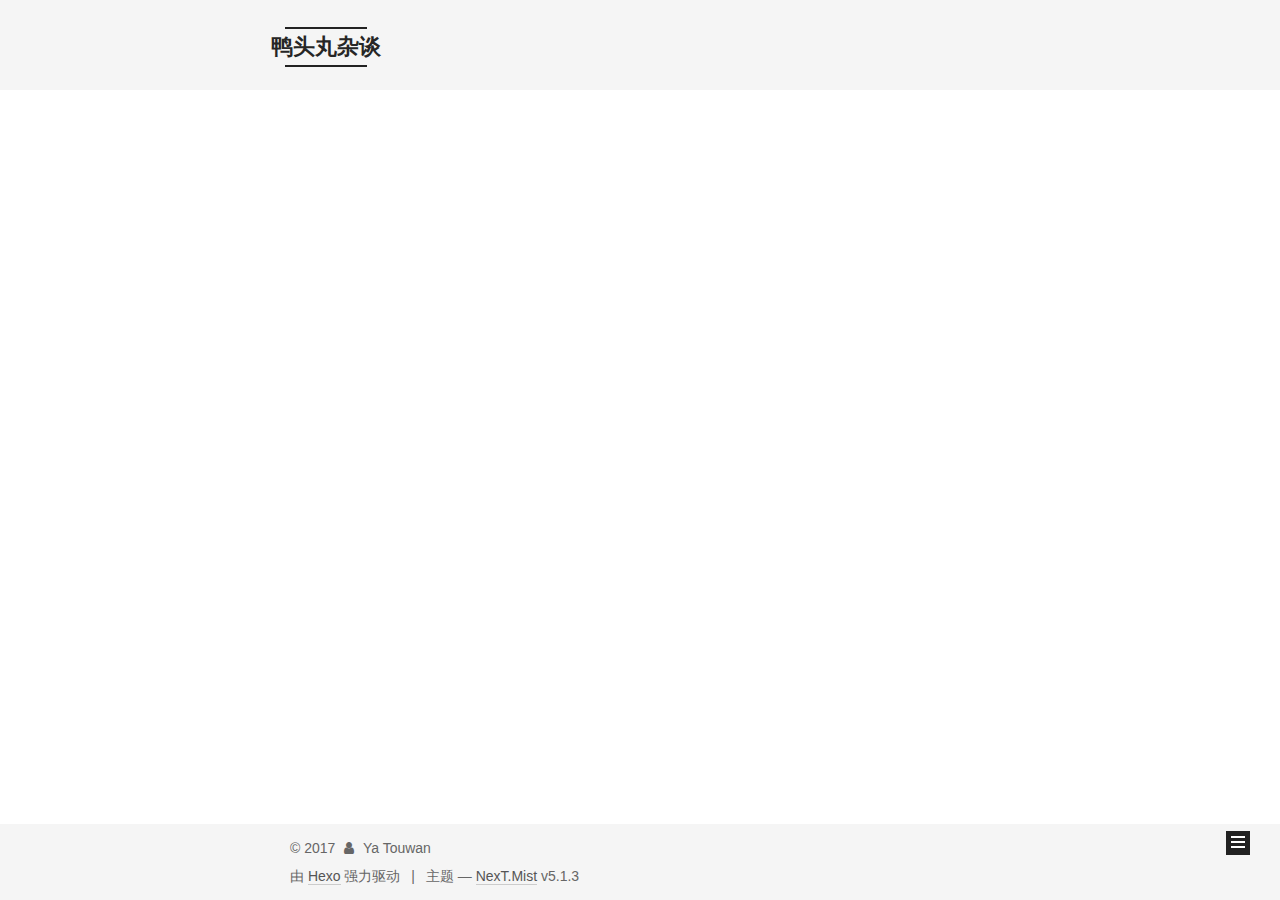
==== index.html @ b7e2b51c "test" ====
<!DOCTYPE html>



  


<html class="theme-next mist use-motion" lang="zh-Hans">
<head>
  <meta charset="UTF-8"/>
<meta http-equiv="X-UA-Compatible" content="IE=edge" />
<meta name="viewport" content="width=device-width, initial-scale=1, maximum-scale=1"/>
<meta name="theme-color" content="#222">









<meta http-equiv="Cache-Control" content="no-transform" />
<meta http-equiv="Cache-Control" content="no-siteapp" />
















  
  
  <link href="/lib/fancybox/source/jquery.fancybox.css?v=2.1.5" rel="stylesheet" type="text/css" />







<link href="/lib/font-awesome/css/font-awesome.min.css?v=4.6.2" rel="stylesheet" type="text/css" />

<link href="/css/main.css?v=5.1.3" rel="stylesheet" type="text/css" />


  <link rel="apple-touch-icon" sizes="180x180" href="/images/apple-touch-icon-next.png?v=5.1.3">


  <link rel="icon" type="image/png" sizes="32x32" href="/images/favicon-32x32-next.png?v=5.1.3">


  <link rel="icon" type="image/png" sizes="16x16" href="/images/favicon-16x16-next.png?v=5.1.3">


  <link rel="mask-icon" href="/images/logo.svg?v=5.1.3" color="#222">





  <meta name="keywords" content="Hexo, NexT" />










<meta name="description" content="鸭头丸杂谈官网">
<meta property="og:type" content="website">
<meta property="og:title" content="鸭头丸杂谈">
<meta property="og:url" content="http://yoursite.com/index.html">
<meta property="og:site_name" content="鸭头丸杂谈">
<meta property="og:description" content="鸭头丸杂谈官网">
<meta property="og:locale" content="zh-Hans">
<meta name="twitter:card" content="summary">
<meta name="twitter:title" content="鸭头丸杂谈">
<meta name="twitter:description" content="鸭头丸杂谈官网">



<script type="text/javascript" id="hexo.configurations">
  var NexT = window.NexT || {};
  var CONFIG = {
    root: '/',
    scheme: 'Mist',
    version: '5.1.3',
    sidebar: {"position":"left","display":"post","offset":12,"b2t":false,"scrollpercent":false,"onmobile":false},
    fancybox: true,
    tabs: true,
    motion: {"enable":true,"async":false,"transition":{"post_block":"fadeIn","post_header":"slideDownIn","post_body":"slideDownIn","coll_header":"slideLeftIn","sidebar":"slideUpIn"}},
    duoshuo: {
      userId: '0',
      author: '鸭头丸'
    },
    algolia: {
      applicationID: '',
      apiKey: '',
      indexName: '',
      hits: {"per_page":10},
      labels: {"input_placeholder":"Search for Posts","hits_empty":"We didn't find any results for the search: ${query}","hits_stats":"${hits} results found in ${time} ms"}
    }
  };
</script>



  <link rel="canonical" href="http://yoursite.com/"/>





  <title>鸭头丸杂谈</title>
  








</head>

<body itemscope itemtype="http://schema.org/WebPage" lang="zh-Hans">

  
  
    
  

  <div class="container sidebar-position-left 
  page-home">
    <div class="headband"></div>

    <header id="header" class="header" itemscope itemtype="http://schema.org/WPHeader">
      <div class="header-inner"><div class="site-brand-wrapper">
  <div class="site-meta ">
    

    <div class="custom-logo-site-title">
      <a href="/"  class="brand" rel="start">
        <span class="logo-line-before"><i></i></span>
        <span class="site-title">鸭头丸杂谈</span>
        <span class="logo-line-after"><i></i></span>
      </a>
    </div>
      
        <p class="site-subtitle"></p>
      
  </div>

  <div class="site-nav-toggle">
    <button>
      <span class="btn-bar"></span>
      <span class="btn-bar"></span>
      <span class="btn-bar"></span>
    </button>
  </div>
</div>

<nav class="site-nav">
  

  
    <ul id="menu" class="menu">
      
        
        <li class="menu-item menu-item-home">
          <a href="/" rel="section">
            
              <i class="menu-item-icon fa fa-fw fa-home"></i> <br />
            
            首页
          </a>
        </li>
      
        
        <li class="menu-item menu-item-archives">
          <a href="/archives/" rel="section">
            
              <i class="menu-item-icon fa fa-fw fa-archive"></i> <br />
            
            归档
          </a>
        </li>
      

      
    </ul>
  

  
</nav>



 </div>
    </header>

    <main id="main" class="main">
      <div class="main-inner">
        <div class="content-wrap">
          <div id="content" class="content">
            
  <section id="posts" class="posts-expand">
    
      

  

  
  
  

  <article class="post post-type-normal" itemscope itemtype="http://schema.org/Article">
  
  
  
  <div class="post-block">
    <link itemprop="mainEntityOfPage" href="http://yoursite.com/2017/10/22/关于鸭头丸杂谈/">

    <span hidden itemprop="author" itemscope itemtype="http://schema.org/Person">
      <meta itemprop="name" content="Ya Touwan">
      <meta itemprop="description" content="">
      <meta itemprop="image" content="/images/avatar.gif">
    </span>

    <span hidden itemprop="publisher" itemscope itemtype="http://schema.org/Organization">
      <meta itemprop="name" content="鸭头丸杂谈">
    </span>

    
      <header class="post-header">

        
        
          <h1 class="post-title" itemprop="name headline">
                
                <a class="post-title-link" href="/2017/10/22/关于鸭头丸杂谈/" itemprop="url">关于鸭头丸杂谈</a></h1>
        

        <div class="post-meta">
          <span class="post-time">
            
              <span class="post-meta-item-icon">
                <i class="fa fa-calendar-o"></i>
              </span>
              
                <span class="post-meta-item-text">发表于</span>
              
              <time title="创建于" itemprop="dateCreated datePublished" datetime="2017-10-22T20:58:40+08:00">
                2017-10-22
              </time>
            

            

            
          </span>

          

          
            
          

          
          

          

          

          

        </div>
      </header>
    

    
    
    
    <div class="post-body" itemprop="articleBody">

      
      

      
        
          
            <p>鸭头丸杂谈是一个由老夏和Leo发起的播客，所讨论的话题不限制范围，不谋求任何利益。</p>
<h3 id="收听方式"><a href="#收听方式" class="headerlink" title="收听方式"></a>收听方式</h3><p>目前只在荔枝FM上发布：<br><a href="https://www.lizhi.fm/95427938/" target="_blank" rel="external">https://www.lizhi.fm/95427938/</a><br>后续会在其他播客平客上发布，我们会及时更新相应的地址。</p>
<h3 id="联系我们"><a href="#联系我们" class="headerlink" title="联系我们"></a>联系我们</h3><p>您可以直接在您收听的播客平台上给我们留言。</p>

          
        
      
    </div>
    
    
    

    

    

    

    <footer class="post-footer">
      

      

      

      
      
        <div class="post-eof"></div>
      
    </footer>
  </div>
  
  
  
  </article>


    
  </section>

  


          </div>
          


          

        </div>
        
          
  
  <div class="sidebar-toggle">
    <div class="sidebar-toggle-line-wrap">
      <span class="sidebar-toggle-line sidebar-toggle-line-first"></span>
      <span class="sidebar-toggle-line sidebar-toggle-line-middle"></span>
      <span class="sidebar-toggle-line sidebar-toggle-line-last"></span>
    </div>
  </div>

  <aside id="sidebar" class="sidebar">
    
    <div class="sidebar-inner">

      

      

      <section class="site-overview-wrap sidebar-panel sidebar-panel-active">
        <div class="site-overview">
          <div class="site-author motion-element" itemprop="author" itemscope itemtype="http://schema.org/Person">
            
              <p class="site-author-name" itemprop="name">Ya Touwan</p>
              <p class="site-description motion-element" itemprop="description">鸭头丸杂谈官网</p>
          </div>

          <nav class="site-state motion-element">

            
              <div class="site-state-item site-state-posts">
              
                <a href="/archives/">
              
                  <span class="site-state-item-count">1</span>
                  <span class="site-state-item-name">日志</span>
                </a>
              </div>
            

            

            

          </nav>

          

          <div class="links-of-author motion-element">
            
          </div>

          
          

          
          

          

        </div>
      </section>

      

      

    </div>
  </aside>


        
      </div>
    </main>

    <footer id="footer" class="footer">
      <div class="footer-inner">
        <div class="copyright">&copy; <span itemprop="copyrightYear">2017</span>
  <span class="with-love">
    <i class="fa fa-user"></i>
  </span>
  <span class="author" itemprop="copyrightHolder">Ya Touwan</span>

  
</div>


  <div class="powered-by">由 <a class="theme-link" target="_blank" href="https://hexo.io">Hexo</a> 强力驱动</div>



  <span class="post-meta-divider">|</span>



  <div class="theme-info">主题 &mdash; <a class="theme-link" target="_blank" href="https://github.com/iissnan/hexo-theme-next">NexT.Mist</a> v5.1.3</div>




        







        
      </div>
    </footer>

    
      <div class="back-to-top">
        <i class="fa fa-arrow-up"></i>
        
      </div>
    

    

  </div>

  

<script type="text/javascript">
  if (Object.prototype.toString.call(window.Promise) !== '[object Function]') {
    window.Promise = null;
  }
</script>









  












  
  
    <script type="text/javascript" src="/lib/jquery/index.js?v=2.1.3"></script>
  

  
  
    <script type="text/javascript" src="/lib/fastclick/lib/fastclick.min.js?v=1.0.6"></script>
  

  
  
    <script type="text/javascript" src="/lib/jquery_lazyload/jquery.lazyload.js?v=1.9.7"></script>
  

  
  
    <script type="text/javascript" src="/lib/velocity/velocity.min.js?v=1.2.1"></script>
  

  
  
    <script type="text/javascript" src="/lib/velocity/velocity.ui.min.js?v=1.2.1"></script>
  

  
  
    <script type="text/javascript" src="/lib/fancybox/source/jquery.fancybox.pack.js?v=2.1.5"></script>
  


  


  <script type="text/javascript" src="/js/src/utils.js?v=5.1.3"></script>

  <script type="text/javascript" src="/js/src/motion.js?v=5.1.3"></script>



  
  

  

  


  <script type="text/javascript" src="/js/src/bootstrap.js?v=5.1.3"></script>



  


  




	





  





  












  





  

  

  
  

  

  

  

</body>
</html>
---- css/main.css ----
/* normalize.css v3.0.2 | MIT License | git.io/normalize */
html {
  font-family: sans-serif; /* 1 */
  -ms-text-size-adjust: 100%; /* 2 */
  -webkit-text-size-adjust: 100%; /* 2 */
}
body {
  margin: 0;
}
article,
aside,
details,
figcaption,
figure,
footer,
header,
hgroup,
main,
menu,
nav,
section,
summary {
  display: block;
}
audio,
canvas,
progress,
video {
  display: inline-block; /* 1 */
  vertical-align: baseline; /* 2 */
}
audio:not([controls]) {
  display: none;
  height: 0;
}
[hidden],
template {
  display: none;
}
a {
  background-color: transparent;
}
a:active,
a:hover {
  outline: 0;
}
abbr[title] {
  border-bottom: 1px dotted;
}
b,
strong {
  font-weight: bold;
}
dfn {
  font-style: italic;
}
h1 {
  font-size: 2em;
  margin: 0.67em 0;
}
mark {
  background: #ff0;
  color: #000;
}
small {
  font-size: 80%;
}
sub,
sup {
  font-size: 75%;
  line-height: 0;
  position: relative;
  vertical-align: baseline;
}
sup {
  top: -0.5em;
}
sub {
  bottom: -0.25em;
}
img {
  border: 0;
}
svg:not(:root) {
  overflow: hidden;
}
figure {
  margin: 1em 40px;
}
hr {
  -moz-box-sizing: content-box;
  box-sizing: content-box;
  height: 0;
}
pre {
  overflow: auto;
}
code,
kbd,
pre,
samp {
  font-family: monospace, monospace;
  font-size: 1em;
}
button,
input,
optgroup,
select,
textarea {
  color: inherit; /* 1 */
  font: inherit; /* 2 */
  margin: 0; /* 3 */
}
button {
  overflow: visible;
}
button,
select {
  text-transform: none;
}
button,
html input[type="button"],
input[type="reset"],
input[type="submit"] {
  -webkit-appearance: button; /* 2 */
  cursor: pointer; /* 3 */
}
button[disabled],
html input[disabled] {
  cursor: default;
}
button::-moz-focus-inner,
input::-moz-focus-inner {
  border: 0;
  padding: 0;
}
input {
  line-height: normal;
}
input[type="checkbox"],
input[type="radio"] {
  box-sizing: border-box; /* 1 */
  padding: 0; /* 2 */
}
input[type="number"]::-webkit-inner-spin-button,
input[type="number"]::-webkit-outer-spin-button {
  height: auto;
}
input[type="search"] {
  -webkit-appearance: textfield; /* 1 */
  -moz-box-sizing: content-box;
  -webkit-box-sizing: content-box; /* 2 */
  box-sizing: content-box;
}
input[type="search"]::-webkit-search-cancel-button,
input[type="search"]::-webkit-search-decoration {
  -webkit-appearance: none;
}
fieldset {
  border: 1px solid #c0c0c0;
  margin: 0 2px;
  padding: 0.35em 0.625em 0.75em;
}
legend {
  border: 0; /* 1 */
  padding: 0; /* 2 */
}
textarea {
  overflow: auto;
}
optgroup {
  font-weight: bold;
}
table {
  border-collapse: collapse;
  border-spacing: 0;
}
td,
th {
  padding: 0;
}
::selection {
  background: #262a30;
  color: #fff;
}
body {
  position: relative;
  font-family: 'Lato', "PingFang SC", "Microsoft YaHei", sans-serif;
  font-size: 14px;
  line-height: 2;
  color: #555;
  background: #fff;
}
@media (max-width: 767px) {
  body {
    padding-right: 0 !important;
  }
}
@media (min-width: 768px) and (max-width: 991px) {
  body {
    padding-right: 0 !important;
  }
}
@media (min-width: 1600px) {
  body {
    font-size: 16px;
  }
}
h1,
h2,
h3,
h4,
h5,
h6 {
  margin: 0;
  padding: 0;
  font-weight: bold;
  line-height: 1.5;
  font-family: 'Lato', "PingFang SC", "Microsoft YaHei", sans-serif;
}
h2,
h3,
h4,
h5,
h6 {
  margin: 20px 0 15px;
}
h1 {
  font-size: 24px;
}
@media (max-width: 767px) {
  h1 {
    font-size: 20px;
  }
}
h2 {
  font-size: 22px;
}
@media (max-width: 767px) {
  h2 {
    font-size: 18px;
  }
}
h3 {
  font-size: 20px;
}
@media (max-width: 767px) {
  h3 {
    font-size: 16px;
  }
}
h4 {
  font-size: 18px;
}
@media (max-width: 767px) {
  h4 {
    font-size: 14px;
  }
}
h5 {
  font-size: 16px;
}
@media (max-width: 767px) {
  h5 {
    font-size: 12px;
  }
}
h6 {
  font-size: 14px;
}
@media (max-width: 767px) {
  h6 {
    font-size: 10px;
  }
}
p {
  margin: 0 0 20px 0;
}
a {
  color: #555;
  text-decoration: none;
  outline: none;
  border-bottom: 1px solid #999;
  word-wrap: break-word;
}
a:hover {
  color: #222;
  border-bottom-color: #222;
}
blockquote {
  margin: 0;
  padding: 0;
}
img {
  display: block;
  margin: auto;
  max-width: 100%;
  height: auto;
}
hr {
  margin: 40px 0;
  height: 3px;
  border: none;
  background-color: #ddd;
  background-image: repeating-linear-gradient(-45deg, #fff, #fff 4px, transparent 4px, transparent 8px);
}
blockquote {
  padding: 0 15px;
  color: #666;
  border-left: 4px solid #ddd;
}
blockquote cite::before {
  content: "-";
  padding: 0 5px;
}
dt {
  font-weight: 700;
}
dd {
  margin: 0;
  padding: 0;
}
kbd {
  border: 1px solid #ccc;
  border-radius: 0.2em;
  box-shadow: 0.1em 0.1em 0.2em rgba(0,0,0,0.1);
  background-color: #f9f9f9;
  font-family: inherit;
  background-image: -webkit-linear-gradient(top, #eee, #fff, #eee);
  padding: 0.1em 0.3em;
  white-space: nowrap;
}
.text-left {
  text-align: left;
}
.text-center {
  text-align: center;
}
.text-right {
  text-align: right;
}
.text-justify {
  text-align: justify;
}
.text-nowrap {
  white-space: nowrap;
}
.text-lowercase {
  text-transform: lowercase;
}
.text-uppercase {
  text-transform: uppercase;
}
.text-capitalize {
  text-transform: capitalize;
}
.center-block {
  display: block;
  margin-left: auto;
  margin-right: auto;
}
.clearfix:before,
.clearfix:after {
  content: " ";
  display: table;
}
.clearfix:after {
  clear: both;
}
.pullquote {
  width: 45%;
}
.pullquote.left {
  float: left;
  margin-left: 5px;
  margin-right: 10px;
}
.pullquote.right {
  float: right;
  margin-left: 10px;
  margin-right: 5px;
}
.affix.affix.affix {
  position: fixed;
}
.translation {
  margin-top: -20px;
  font-size: 14px;
  color: #999;
}
.scrollbar-measure {
  width: 100px;
  height: 100px;
  overflow: scroll;
  position: absolute;
  top: -9999px;
}
.use-motion .motion-element {
  opacity: 0;
}
table {
  margin: 20px 0;
  width: 100%;
  border-collapse: collapse;
  border-spacing: 0;
  border: 1px solid #ddd;
  font-size: 14px;
  table-layout: fixed;
  word-wrap: break-all;
}
table>tbody>tr:nth-of-type(odd) {
  background-color: #f9f9f9;
}
table>tbody>tr:hover {
  background-color: #f5f5f5;
}
caption,
th,
td {
  padding: 8px;
  text-align: left;
  vertical-align: middle;
  font-weight: normal;
}
th,
td {
  border-bottom: 3px solid #ddd;
  border-right: 1px solid #eee;
}
th {
  padding-bottom: 10px;
  font-weight: 700;
}
td {
  border-bottom-width: 1px;
}
html,
body {
  height: 100%;
}
.container {
  position: relative;
  min-height: 100%;
}
.header-inner {
  margin: 0 auto;
  padding: 100px 0 70px;
  width: 700px;
}
@media (min-width: 1600px) {
  .container .header-inner {
    width: 900px;
  }
}
.main {
  padding-bottom: 150px;
}
.main-inner {
  margin: 0 auto;
  width: 700px;
}
@media (min-width: 1600px) {
  .container .main-inner {
    width: 900px;
  }
}
.footer {
  position: absolute;
  left: 0;
  bottom: 0;
  width: 100%;
  min-height: 50px;
}
.footer-inner {
  box-sizing: border-box;
  margin: 20px auto;
  width: 700px;
}
@media (min-width: 1600px) {
  .container .footer-inner {
    width: 900px;
  }
}
pre,
.highlight {
  overflow: auto;
  margin: 20px 0;
  padding: 0;
  font-size: 13px;
  color: #4d4d4c;
  background: #f7f7f7;
  line-height: 1.6;
}
pre,
code {
  font-family: consolas, Menlo, "PingFang SC", "Microsoft YaHei", monospace;
}
code {
  padding: 2px 4px;
  word-wrap: break-word;
  color: #555;
  background: #eee;
  border-radius: 3px;
  font-size: 13px;
}
pre {
  padding: 10px;
}
pre code {
  padding: 0;
  color: #4d4d4c;
  background: none;
  text-shadow: none;
}
.highlight {
  border-radius: 1px;
}
.highlight pre {
  border: none;
  margin: 0;
  padding: 10px 0;
}
.highlight table {
  margin: 0;
  width: auto;
  border: none;
}
.highlight td {
  border: none;
  padding: 0;
}
.highlight figcaption {
  font-size: 1em;
  color: #4d4d4c;
  line-height: 1em;
  margin-bottom: 1em;
}
.highlight figcaption:before,
.highlight figcaption:after {
  content: " ";
  display: table;
}
.highlight figcaption:after {
  clear: both;
}
.highlight figcaption a {
  float: right;
  color: #4d4d4c;
}
.highlight figcaption a:hover {
  border-bottom-color: #4d4d4c;
}
.highlight .gutter pre {
  padding-left: 10px;
  padding-right: 10px;
  color: #869194;
  text-align: right;
  background-color: #eff2f3;
}
.highlight .code pre {
  width: 100%;
  padding-left: 10px;
  padding-right: 10px;
  background-color: #f7f7f7;
}
.highlight .line {
  height: 20px;
}
.gutter {
  -webkit-user-select: none;
  -moz-user-select: none;
  -ms-user-select: none;
  user-select: none;
}
.gist table {
  width: auto;
}
.gist table td {
  border: none;
}
pre .deletion {
  background: #fdd;
}
pre .addition {
  background: #dfd;
}
pre .meta {
  color: #8959a8;
}
pre .comment {
  color: #8e908c;
}
pre .variable,
pre .attribute,
pre .tag,
pre .regexp,
pre .ruby .constant,
pre .xml .tag .title,
pre .xml .pi,
pre .xml .doctype,
pre .html .doctype,
pre .css .id,
pre .css .class,
pre .css .pseudo {
  color: #c82829;
}
pre .number,
pre .preprocessor,
pre .built_in,
pre .literal,
pre .params,
pre .constant,
pre .command {
  color: #f5871f;
}
pre .ruby .class .title,
pre .css .rules .attribute,
pre .string,
pre .value,
pre .inheritance,
pre .header,
pre .ruby .symbol,
pre .xml .cdata,
pre .special,
pre .number,
pre .formula {
  color: #718c00;
}
pre .title,
pre .css .hexcolor {
  color: #3e999f;
}
pre .function,
pre .python .decorator,
pre .python .title,
pre .ruby .function .title,
pre .ruby .title .keyword,
pre .perl .sub,
pre .javascript .title,
pre .coffeescript .title {
  color: #4271ae;
}
pre .keyword,
pre .javascript .function {
  color: #8959a8;
}
.full-image.full-image.full-image {
  border: none;
  max-width: 100%;
  width: auto;
  margin: 20px auto;
}
@media (min-width: 992px) {
  .full-image.full-image.full-image {
    max-width: none;
    width: 110%;
    margin: 25px -5%;
  }
}
.blockquote-center,
.page-home .post-type-quote blockquote,
.page-post-detail .post-type-quote blockquote {
  position: relative;
  margin: 40px 0;
  padding: 0;
  border-left: none;
  text-align: center;
}
.blockquote-center::before,
.page-home .post-type-quote blockquote::before,
.page-post-detail .post-type-quote blockquote::before,
.blockquote-center::after,
.page-home .post-type-quote blockquote::after,
.page-post-detail .post-type-quote blockquote::after {
  position: absolute;
  content: ' ';
  display: block;
  width: 100%;
  height: 24px;
  opacity: 0.2;
  background-repeat: no-repeat;
  background-position: 0 -6px;
  background-size: 22px 22px;
}
.blockquote-center::before,
.page-home .post-type-quote blockquote::before,
.page-post-detail .post-type-quote blockquote::before {
  top: -20px;
  background-image: url("../images/quote-l.svg");
  border-top: 1px solid #ccc;
}
.blockquote-center::after,
.page-home .post-type-quote blockquote::after,
.page-post-detail .post-type-quote blockquote::after {
  bottom: -20px;
  background-image: url("../images/quote-r.svg");
  border-bottom: 1px solid #ccc;
  background-position: 100% 8px;
}
.blockquote-center p,
.page-home .post-type-quote blockquote p,
.page-post-detail .post-type-quote blockquote p,
.blockquote-center div,
.page-home .post-type-quote blockquote div,
.page-post-detail .post-type-quote blockquote div {
  text-align: center;
}
.post .post-body .group-picture img {
  box-sizing: border-box;
  padding: 0 3px;
  border: none;
}
.post .group-picture-row {
  overflow: hidden;
  margin-top: 6px;
}
.post .group-picture-row:first-child {
  margin-top: 0;
}
.post .group-picture-column {
  float: left;
}
.page-post-detail .post-body .group-picture-column {
  float: none;
  margin-top: 10px;
  width: auto !important;
}
.page-post-detail .post-body .group-picture-column img {
  margin: 0 auto;
}
.page-archive .group-picture-container {
  overflow: hidden;
}
.page-archive .group-picture-row {
  float: left;
}
.page-archive .group-picture-row:first-child {
  margin-top: 6px;
}
.page-archive .group-picture-column {
  max-width: 150px;
  max-height: 150px;
}
.post-body .note {
  position: relative;
  padding: 15px;
  margin-bottom: 20px;
  border: 1px solid #eee;
  border-left-width: 5px;
  border-radius: 3px;
}
.post-body .note h2,
.post-body .note h3,
.post-body .note h4,
.post-body .note h5,
.post-body .note h6 {
  margin-top: 0;
  margin-bottom: 0;
  border-bottom: initial;
  padding-top: 0 !important;
}
.post-body .note p:first-child,
.post-body .note ul:first-child,
.post-body .note ol:first-child,
.post-body .note table:first-child,
.post-body .note pre:first-child,
.post-body .note blockquote:first-child {
  margin-top: 0;
}
.post-body .note p:last-child,
.post-body .note ul:last-child,
.post-body .note ol:last-child,
.post-body .note table:last-child,
.post-body .note pre:last-child,
.post-body .note blockquote:last-child {
  margin-bottom: 0;
}
.post-body .note.default {
  border-left-color: #777;
}
.post-body .note.default h2,
.post-body .note.default h3,
.post-body .note.default h4,
.post-body .note.default h5,
.post-body .note.default h6 {
  color: #777;
}
.post-body .note.primary {
  border-left-color: #6f42c1;
}
.post-body .note.primary h2,
.post-body .note.primary h3,
.post-body .note.primary h4,
.post-body .note.primary h5,
.post-body .note.primary h6 {
  color: #6f42c1;
}
.post-body .note.info {
  border-left-color: #428bca;
}
.post-body .note.info h2,
.post-body .note.info h3,
.post-body .note.info h4,
.post-body .note.info h5,
.post-body .note.info h6 {
  color: #428bca;
}
.post-body .note.success {
  border-left-color: #5cb85c;
}
.post-body .note.success h2,
.post-body .note.success h3,
.post-body .note.success h4,
.post-body .note.success h5,
.post-body .note.success h6 {
  color: #5cb85c;
}
.post-body .note.warning {
  border-left-color: #f0ad4e;
}
.post-body .note.warning h2,
.post-body .note.warning h3,
.post-body .note.warning h4,
.post-body .note.warning h5,
.post-body .note.warning h6 {
  color: #f0ad4e;
}
.post-body .note.danger {
  border-left-color: #d9534f;
}
.post-body .note.danger h2,
.post-body .note.danger h3,
.post-body .note.danger h4,
.post-body .note.danger h5,
.post-body .note.danger h6 {
  color: #d9534f;
}
.post-body .label {
  display: inline;
  padding: 0 2px;
  white-space: nowrap;
}
.post-body .label.default {
  background-color: #f0f0f0;
}
.post-body .label.primary {
  background-color: #efe6f7;
}
.post-body .label.info {
  background-color: #e5f2f8;
}
.post-body .label.success {
  background-color: #e7f4e9;
}
.post-body .label.warning {
  background-color: #fcf6e1;
}
.post-body .label.danger {
  background-color: #fae8eb;
}
.post-body .tabs {
  position: relative;
  display: block;
  margin-bottom: 20px;
  padding-top: 10px;
}
.post-body .tabs ul.nav-tabs {
  margin: 0;
  padding: 0;
  display: flex;
  margin-bottom: -1px;
}
@media (max-width: 413px) {
  .post-body .tabs ul.nav-tabs {
    display: block;
    margin-bottom: 5px;
  }
}
.post-body .tabs ul.nav-tabs li.tab {
  list-style-type: none !important;
  margin: 0 0.25em 0 0;
  border-top: 3px solid transparent;
  border-left: 1px solid transparent;
  border-right: 1px solid transparent;
}
@media (max-width: 413px) {
  .post-body .tabs ul.nav-tabs li.tab {
    margin: initial;
    border-top: 1px solid transparent;
    border-left: 3px solid transparent;
    border-right: 1px solid transparent;
    border-bottom: 1px solid transparent;
  }
}
.post-body .tabs ul.nav-tabs li.tab a {
  outline: 0;
  border-bottom: initial;
  display: block;
  line-height: 1.8em;
  padding: 0.25em 0.75em;
  transition-duration: 0.2s;
  transition-timing-function: ease-out;
  transition-delay: 0s;
}
.post-body .tabs ul.nav-tabs li.tab a i {
  width: 1.285714285714286em;
}
.post-body .tabs ul.nav-tabs li.tab.active {
  border-top: 3px solid #fc6423;
  border-left: 1px solid #ddd;
  border-right: 1px solid #ddd;
  background-color: #fff;
}
@media (max-width: 413px) {
  .post-body .tabs ul.nav-tabs li.tab.active {
    border-top: 1px solid #ddd;
    border-left: 3px solid #fc6423;
    border-right: 1px solid #ddd;
    border-bottom: 1px solid #ddd;
  }
}
.post-body .tabs ul.nav-tabs li.tab.active a {
  cursor: default;
  color: #555;
}
.post-body .tabs .tab-content {
  background-color: #fff;
}
.post-body .tabs .tab-content .tab-pane {
  border: 1px solid #ddd;
  padding: 20px 20px 0 20px;
}
.post-body .tabs .tab-content .tab-pane:not(.active) {
  display: none !important;
}
.post-body .tabs .tab-content .tab-pane.active {
  display: block !important;
}
.btn {
  display: inline-block;
  padding: 0 20px;
  font-size: 14px;
  color: #555;
  background: transparent;
  border: 2px solid #222;
  text-decoration: none;
  border-radius: 0;
  transition-property: background-color;
  transition-duration: 0.2s;
  transition-timing-function: ease-in-out;
  transition-delay: 0s;
  line-height: 2;
}
.btn:hover {
  border-color: #222;
  color: #222;
  background: #fff;
}
.btn +.btn {
  margin: 0 0 8px 8px;
}
.btn .fa-fw {
  width: 1.285714285714286em;
  text-align: left;
}
.btn-bar {
  display: block;
  width: 22px;
  height: 2px;
  background: #555;
  border-radius: 1px;
}
.btn-bar+.btn-bar {
  margin-top: 4px;
}
.pagination {
  margin: 120px 0 40px;
  text-align: center;
  border-top: 1px solid #eee;
}
.page-number-basic,
.pagination .prev,
.pagination .next,
.pagination .page-number,
.pagination .space {
  display: inline-block;
  position: relative;
  top: -1px;
  margin: 0 10px;
  padding: 0 11px;
}
@media (max-width: 767px) {
  .page-number-basic,
  .pagination .prev,
  .pagination .next,
  .pagination .page-number,
  .pagination .space {
    margin: 0 5px;
  }
}
.pagination .prev,
.pagination .next,
.pagination .page-number {
  border-bottom: 0;
  border-top: 1px solid #eee;
  transition-property: border-color;
  transition-duration: 0.2s;
  transition-timing-function: ease-in-out;
  transition-delay: 0s;
}
.pagination .prev:hover,
.pagination .next:hover,
.pagination .page-number:hover {
  border-top-color: #222;
}
.pagination .space {
  padding: 0;
  margin: 0;
}
.pagination .prev {
  margin-left: 0;
}
.pagination .next {
  margin-right: 0;
}
.pagination .page-number.current {
  color: #fff;
  background: #ccc;
  border-top-color: #ccc;
}
@media (max-width: 767px) {
  .pagination {
    border-top: none;
  }
  .pagination .prev,
  .pagination .next,
  .pagination .page-number {
    margin-bottom: 10px;
    border-top: 0;
    border-bottom: 1px solid #eee;
    padding: 0 10px;
  }
  .pagination .prev:hover,
  .pagination .next:hover,
  .pagination .page-number:hover {
    border-bottom-color: #222;
  }
}
.comments {
  margin: 60px 20px 0;
}
.tag-cloud {
  text-align: center;
}
.tag-cloud a {
  display: inline-block;
  margin: 10px;
}
.back-to-top {
  box-sizing: border-box;
  position: fixed;
  bottom: -100px;
  right: 30px;
  z-index: 1050;
  padding: 0 6px;
  width: 24px;
  background: #222;
  font-size: 12px;
  opacity: 1;
  color: #fff;
  cursor: pointer;
  text-align: center;
  -webkit-transform: translateZ(0);
  transition-property: bottom;
  transition-duration: 0.2s;
  transition-timing-function: ease-in-out;
  transition-delay: 0s;
}
@media (min-width: 768px) and (max-width: 991px) {
  .back-to-top {
    display: none !important;
  }
}
@media (max-width: 767px) {
  .back-to-top {
    display: none !important;
  }
}
.back-to-top.back-to-top-on {
  bottom: 19px;
}
.header {
  background: transparent;
}
.header-inner {
  position: relative;
}
.headband {
  height: 3px;
  background: #222;
}
.site-meta {
  margin: 0;
  text-align: left;
}
@media (max-width: 767px) {
  .site-meta {
    text-align: center;
  }
}
.brand {
  position: relative;
  display: inline-block;
  padding: 0 40px;
  color: #222;
  background: #222;
  border-bottom: none;
}
.brand:hover {
  color: #222;
}
.logo {
  display: inline-block;
  margin-right: 5px;
  line-height: 36px;
  vertical-align: top;
}
.site-title {
  display: inline-block;
  vertical-align: top;
  line-height: 36px;
  font-size: 20px;
  font-weight: normal;
  font-family: 'Lato', "PingFang SC", "Microsoft YaHei", sans-serif;
}
.site-subtitle {
  margin-top: 10px;
  font-size: 13px;
  color: #999;
}
.use-motion .brand {
  opacity: 0;
}
.use-motion .logo,
.use-motion .site-title,
.use-motion .site-subtitle {
  opacity: 0;
  position: relative;
  top: -10px;
}
.site-nav-toggle {
  display: none;
  position: absolute;
  top: 10px;
  left: 10px;
}
@media (max-width: 767px) {
  .site-nav-toggle {
    display: block;
  }
}
.site-nav-toggle button {
  margin-top: 2px;
  padding: 9px 10px;
  background: transparent;
  border: none;
}
@media (max-width: 767px) {
  .site-nav {
    display: none;
    margin: 0 -10px;
    padding: 0 10px;
    clear: both;
    border-top: 1px solid #ddd;
  }
}
@media (min-width: 768px) and (max-width: 991px) {
  .site-nav {
    display: block !important;
  }
}
@media (min-width: 992px) {
  .site-nav {
    display: block !important;
  }
}
.menu {
  margin-top: 20px;
  padding-left: 0;
  text-align: center;
}
.menu .menu-item {
  display: inline-block;
  margin: 0 10px;
  list-style: none;
}
@media screen and (max-width: 767px) {
  .menu .menu-item {
    margin-top: 10px;
  }
}
.menu .menu-item a {
  display: block;
  font-size: 13px;
  line-height: inherit;
  border-bottom: 1px solid transparent;
  transition-property: border-color;
  transition-duration: 0.2s;
  transition-timing-function: ease-in-out;
  transition-delay: 0s;
}
.menu .menu-item a:hover {
  border-bottom-color: #222;
}
.menu .menu-item .fa {
  margin-right: 5px;
}
.use-motion .menu-item {
  opacity: 0;
}
.post-body {
  font-family: 'Lato', "PingFang SC", "Microsoft YaHei", sans-serif;
}
@media (max-width: 767px) {
  .post-body {
    word-break: break-word;
  }
}
.post-body .fancybox img {
  display: block !important;
  margin: 0 auto;
  cursor: pointer;
  cursor: zoom-in;
  cursor: -webkit-zoom-in;
}
.post-body .image-caption,
.post-body .figure .caption {
  margin: -20px auto 15px;
  text-align: center;
  font-size: 14px;
  color: #999;
  font-weight: bold;
  line-height: 1;
}
.post-sticky-flag {
  display: inline-block;
  font-size: 16px;
  -ms-transform: rotate(30deg);
  -webkit-transform: rotate(30deg);
  -moz-transform: rotate(30deg);
  -ms-transform: rotate(30deg);
  -o-transform: rotate(30deg);
  transform: rotate(30deg);
}
.use-motion .post-block,
.use-motion .pagination,
.use-motion .comments {
  opacity: 0;
}
.use-motion .post-header {
  opacity: 0;
}
.use-motion .post-body {
  opacity: 0;
}
.use-motion .collection-title {
  opacity: 0;
}
.posts-expand {
  padding-top: 40px;
}
@media (max-width: 767px) {
  .posts-expand {
    margin: 0 20px;
  }
  .post-body pre .gutter pre {
    padding-right: 10px;
  }
  .post-body .highlight {
    margin-left: 0px;
    margin-right: 0px;
    padding: 0;
  }
  .post-body .highlight .gutter pre {
    padding-right: 10px;
  }
}
@media (min-width: 992px) {
  .posts-expand .post-body {
    text-align: justify;
  }
}
.posts-expand .post-body h2,
.posts-expand .post-body h3,
.posts-expand .post-body h4,
.posts-expand .post-body h5,
.posts-expand .post-body h6 {
  padding-top: 10px;
}
.posts-expand .post-body h2 .header-anchor,
.posts-expand .post-body h3 .header-anchor,
.posts-expand .post-body h4 .header-anchor,
.posts-expand .post-body h5 .header-anchor,
.posts-expand .post-body h6 .header-anchor {
  float: right;
  margin-left: 10px;
  color: #ccc;
  border-bottom-style: none;
  visibility: hidden;
}
.posts-expand .post-body h2 .header-anchor:hover,
.posts-expand .post-body h3 .header-anchor:hover,
.posts-expand .post-body h4 .header-anchor:hover,
.posts-expand .post-body h5 .header-anchor:hover,
.posts-expand .post-body h6 .header-anchor:hover {
  color: inherit;
}
.posts-expand .post-body h2:hover .header-anchor,
.posts-expand .post-body h3:hover .header-anchor,
.posts-expand .post-body h4:hover .header-anchor,
.posts-expand .post-body h5:hover .header-anchor,
.posts-expand .post-body h6:hover .header-anchor {
  visibility: visible;
}
.posts-expand .post-body ul li {
  list-style: circle;
}
.posts-expand .post-body img {
  box-sizing: border-box;
  margin: auto;
  padding: 3px;
  border: 1px solid #ddd;
}
.posts-expand .post-body .fancybox img {
  margin: 0 auto 25px;
}
@media (max-width: 767px) {
  .posts-collapse {
    margin: 0 20px;
  }
  .posts-collapse .post-title,
  .posts-collapse .post-meta {
    display: block;
    width: auto;
    text-align: left;
  }
}
.posts-collapse {
  position: relative;
  z-index: 1010;
  margin-left: 0;
}
.posts-collapse::after {
  content: " ";
  position: absolute;
  top: 20px;
  left: 0;
  margin-left: -2px;
  width: 4px;
  height: 100%;
  background: #f5f5f5;
  z-index: -1;
}
@media (max-width: 767px) {
  .posts-collapse {
    margin: 0 20px;
  }
}
.posts-collapse .collection-title {
  position: relative;
  margin: 60px 0;
}
.posts-collapse .collection-title h1,
.posts-collapse .collection-title h2 {
  margin-left: 20px;
}
.posts-collapse .collection-title small {
  color: #bbb;
  margin-left: 5px;
}
.posts-collapse .collection-title::before {
  content: " ";
  position: absolute;
  left: 0;
  top: 50%;
  margin-left: -4px;
  margin-top: -4px;
  width: 8px;
  height: 8px;
  background: #bbb;
  border-radius: 50%;
}
.posts-collapse .post {
  margin: 30px 0;
}
.posts-collapse .post-header {
  position: relative;
  transition-duration: 0.2s;
  transition-timing-function: ease-in-out;
  transition-delay: 0s;
  transition-property: border;
  border-bottom: 1px dashed #ccc;
}
.posts-collapse .post-header::before {
  content: " ";
  position: absolute;
  left: 0;
  top: 12px;
  width: 6px;
  height: 6px;
  margin-left: -4px;
  background: #bbb;
  border-radius: 50%;
  border: 1px solid #fff;
  transition-duration: 0.2s;
  transition-timing-function: ease-in-out;
  transition-delay: 0s;
  transition-property: background;
}
.posts-collapse .post-header:hover {
  border-bottom-color: #666;
}
.posts-collapse .post-header:hover::before {
  background: #222;
}
.posts-collapse .post-meta {
  position: absolute;
  font-size: 12px;
  left: 20px;
  top: 5px;
}
.posts-collapse .post-comments-count {
  display: none;
}
.posts-collapse .post-title {
  margin-left: 60px;
  font-size: 16px;
  font-weight: normal;
  line-height: inherit;
}
.posts-collapse .post-title::after {
  margin-left: 3px;
  opacity: 0.6;
}
.posts-collapse .post-title a {
  color: #666;
  border-bottom: none;
}
.page-home .post-type-quote .post-header,
.page-post-detail .post-type-quote .post-header,
.page-home .post-type-quote .post-tags,
.page-post-detail .post-type-quote .post-tags {
  display: none;
}
.posts-expand .post-title {
  text-align: center;
  word-break: break-word;
  font-weight: 400;
}
.posts-expand .post-title-link {
  display: inline-block;
  position: relative;
  color: #555;
  border-bottom: none;
  line-height: 1.2;
  vertical-align: top;
}
.posts-expand .post-title-link::before {
  content: "";
  position: absolute;
  width: 100%;
  height: 2px;
  bottom: 0;
  left: 0;
  background-color: #000;
  visibility: hidden;
  -webkit-transform: scaleX(0);
  -moz-transform: scaleX(0);
  -ms-transform: scaleX(0);
  -o-transform: scaleX(0);
  transform: scaleX(0);
  transition-duration: 0.2s;
  transition-timing-function: ease-in-out;
  transition-delay: 0s;
}
.posts-expand .post-title-link:hover::before {
  visibility: visible;
  -webkit-transform: scaleX(1);
  -moz-transform: scaleX(1);
  -ms-transform: scaleX(1);
  -o-transform: scaleX(1);
  transform: scaleX(1);
}
.posts-expand .post-title-link .fa {
  font-size: 16px;
}
.posts-expand .post-meta {
  margin: 3px 0 60px 0;
  color: #999;
  font-family: 'Lato', "PingFang SC", "Microsoft YaHei", sans-serif;
  font-size: 12px;
  text-align: center;
}
.posts-expand .post-meta .post-category-list {
  display: inline-block;
  margin: 0;
  padding: 3px;
}
.posts-expand .post-meta .post-category-list-link {
  color: #999;
}
.posts-expand .post-meta .post-description {
  font-size: 14px;
  margin-top: 2px;
}
.post-meta-divider {
  margin: 0 0.5em;
}
.post-meta-item-icon {
  margin-right: 3px;
}
@media (min-width: 768px) and (max-width: 991px) {
  .post-meta-item-icon {
    display: inline-block;
  }
}
@media (max-width: 767px) {
  .post-meta-item-icon {
    display: inline-block;
  }
}
@media (min-width: 768px) and (max-width: 991px) {
  .post-meta-item-text {
    display: none;
  }
}
@media (max-width: 767px) {
  .post-meta-item-text {
    display: none;
  }
}
@media (max-width: 767px) {
  .posts-expand .post-comments-count {
    display: none;
  }
}
.post-button {
  margin-top: 40px;
}
.posts-expand .post-tags {
  margin-top: 40px;
  text-align: center;
}
.posts-expand .post-tags a {
  display: inline-block;
  margin-right: 10px;
  font-size: 13px;
}
.post-nav {
  display: table;
  margin-top: 15px;
  width: 100%;
  border-top: 1px solid #eee;
}
.post-nav-divider {
  display: table-cell;
  width: 10%;
}
.post-nav-item {
  display: table-cell;
  padding: 10px 0 0 0;
  width: 45%;
  vertical-align: top;
}
.post-nav-item a {
  position: relative;
  display: block;
  line-height: 25px;
  font-size: 14px;
  color: #555;
  border-bottom: none;
}
.post-nav-item a:hover {
  color: #222;
  border-bottom: none;
}
.post-nav-item a:active {
  top: 2px;
}
.post-nav-item .fa {
  position: absolute;
  top: 8px;
  left: 0;
  font-size: 12px;
}
.post-nav-next a {
  padding-left: 15px;
}
.post-nav-prev {
  text-align: right;
}
.post-nav-prev a {
  padding-right: 15px;
}
.post-nav-prev .fa {
  right: 0;
  left: auto;
}
.posts-expand .post-eof {
  display: block;
  margin: 80px auto 60px;
  width: 8%;
  height: 1px;
  background: #ccc;
  text-align: center;
}
.post:last-child .post-eof.post-eof.post-eof {
  display: none;
}
.post-gallery {
  display: table;
  table-layout: fixed;
  width: 100%;
  border-collapse: separate;
}
.post-gallery-row {
  display: table-row;
}
.post-gallery .post-gallery-img {
  display: table-cell;
  text-align: center;
  vertical-align: middle;
  border: none;
}
.post-gallery .post-gallery-img img {
  max-width: 100%;
  max-height: 100%;
  border: none;
}
.fancybox-close,
.fancybox-close:hover {
  border: none;
}
.rtl.post-body p,
.rtl.post-body a,
.rtl.post-body h1,
.rtl.post-body h2,
.rtl.post-body h3,
.rtl.post-body h4,
.rtl.post-body h5,
.rtl.post-body h6,
.rtl.post-body li,
.rtl.post-body ul,
.rtl.post-body ol {
  direction: rtl;
  font-family: UKIJ Ekran;
}
.rtl.post-title {
  font-family: UKIJ Ekran;
}
.sidebar {
  position: fixed;
  right: 0;
  top: 0;
  bottom: 0;
  width: 0;
  z-index: 1040;
  box-shadow: inset 0 2px 6px #000;
  background: #222;
  -webkit-transform: translateZ(0);
}
.sidebar a {
  color: #999;
  border-bottom-color: #555;
}
.sidebar a:hover {
  color: #eee;
}
@media (min-width: 768px) and (max-width: 991px) {
  .sidebar {
    display: none !important;
  }
}
@media (max-width: 767px) {
  .sidebar {
    display: none !important;
  }
}
.sidebar-inner {
  position: relative;
  padding: 20px 10px;
  color: #999;
  text-align: center;
}
.site-overview-wrap {
  overflow: hidden;
}
.site-overview {
  overflow-y: auto;
  overflow-x: hidden;
}
.sidebar-toggle {
  position: fixed;
  right: 30px;
  bottom: 45px;
  width: 14px;
  height: 14px;
  padding: 5px;
  background: #222;
  line-height: 0;
  z-index: 1050;
  cursor: pointer;
  -webkit-transform: translateZ(0);
}
@media (min-width: 768px) and (max-width: 991px) {
  .sidebar-toggle {
    display: none !important;
  }
}
@media (max-width: 767px) {
  .sidebar-toggle {
    display: none !important;
  }
}
.sidebar-toggle-line {
  position: relative;
  display: inline-block;
  vertical-align: top;
  height: 2px;
  width: 100%;
  background: #fff;
  margin-top: 3px;
}
.sidebar-toggle-line:first-child {
  margin-top: 0;
}
.site-author-image {
  display: block;
  margin: 0 auto;
  padding: 2px;
  max-width: 96px;
  height: auto;
  border: 2px solid #333;
}
.site-author-name {
  margin: 5px 0 0;
  text-align: center;
  color: #f5f5f5;
  font-weight: normal;
}
.site-description {
  margin-top: 5px;
  text-align: center;
  font-size: 14px;
  color: #999;
}
.site-state {
  overflow: hidden;
  line-height: 1.4;
  white-space: nowrap;
  text-align: center;
}
.site-state-item {
  display: inline-block;
  padding: 0 15px;
  border-left: 1px solid #333;
}
.site-state-item:first-child {
  border-left: none;
}
.site-state-item a {
  border-bottom: none;
}
.site-state-item-count {
  display: block;
  text-align: center;
  color: inherit;
  font-weight: 600;
  font-size: 18px;
}
.site-state-item-name {
  font-size: 13px;
  color: inherit;
}
.feed-link {
  margin-top: 20px;
}
.feed-link a {
  display: inline-block;
  padding: 0 15px;
  color: #fc6423;
  border: 1px solid #fc6423;
  border-radius: 4px;
}
.feed-link a i {
  color: #fc6423;
  font-size: 14px;
}
.feed-link a:hover {
  color: #fff;
  background: #fc6423;
}
.feed-link a:hover i {
  color: #fff;
}
.links-of-author {
  margin-top: 20px;
}
.links-of-author a {
  display: inline-block;
  vertical-align: middle;
  margin-right: 10px;
  margin-bottom: 10px;
  border-bottom-color: #555;
  font-size: 13px;
}
.links-of-author a:before {
  display: inline-block;
  vertical-align: middle;
  margin-right: 3px;
  content: " ";
  width: 4px;
  height: 4px;
  border-radius: 50%;
  background: #6ea4ad;
}
.links-of-blogroll {
  font-size: 13px;
}
.links-of-blogroll-title {
  margin-top: 20px;
  font-size: 14px;
  font-weight: 600;
}
.links-of-blogroll-list {
  margin: 0;
  padding: 0;
  list-style: none;
}
.links-of-blogroll-item {
  padding: 2px 10px;
}
.links-of-blogroll-item a {
  max-width: 280px;
  box-sizing: border-box;
  display: inline-block;
  overflow: hidden;
  white-space: nowrap;
  text-overflow: ellipsis;
}
.sidebar-nav {
  margin: 0 0 20px;
  padding-left: 0;
}
.sidebar-nav li {
  display: inline-block;
  cursor: pointer;
  border-bottom: 1px solid transparent;
  font-size: 14px;
  color: #555;
}
.sidebar-nav li:hover {
  color: #f5f5f5;
}
.page-post-detail .sidebar-nav-toc {
  padding: 0 5px;
}
.page-post-detail .sidebar-nav-overview {
  margin-left: 10px;
}
.sidebar-nav .sidebar-nav-active {
  color: #87daff;
  border-bottom-color: #87daff;
}
.sidebar-nav .sidebar-nav-active:hover {
  color: #87daff;
}
.sidebar-panel {
  display: none;
}
.sidebar-panel-active {
  display: block;
}
.post-toc-empty {
  font-size: 14px;
  color: #666;
}
.post-toc-wrap {
  overflow: hidden;
}
.post-toc {
  overflow: auto;
}
.post-toc ol {
  margin: 0;
  padding: 0 2px 5px 10px;
  text-align: left;
  list-style: none;
  font-size: 14px;
}
.post-toc ol > ol {
  padding-left: 0;
}
.post-toc ol a {
  transition-duration: 0.2s;
  transition-timing-function: ease-in-out;
  transition-delay: 0s;
  transition-property: all;
  color: #999;
  border-bottom-color: #555;
}
.post-toc ol a:hover {
  color: #ccc;
  border-bottom-color: #ccc;
}
.post-toc .nav-item {
  overflow: hidden;
  text-overflow: ellipsis;
  white-space: nowrap;
  line-height: 1.8;
}
.post-toc .nav .nav-child {
  display: none;
}
.post-toc .nav .active > .nav-child {
  display: block;
}
.post-toc .nav .active-current > .nav-child {
  display: block;
}
.post-toc .nav .active-current > .nav-child > .nav-item {
  display: block;
}
.post-toc .nav .active > a {
  color: #87daff;
  border-bottom-color: #87daff;
}
.post-toc .nav .active-current > a {
  color: #87daff;
}
.post-toc .nav .active-current > a:hover {
  color: #87daff;
}
.footer {
  font-size: 14px;
  color: #999;
}
.footer img {
  border: none;
}
.footer-inner {
  text-align: center;
}
.with-love {
  display: inline-block;
  margin: 0 5px;
}
.powered-by,
.theme-info {
  display: inline-block;
}
.cc-license {
  margin-top: 10px;
  text-align: center;
}
.cc-license .cc-opacity {
  opacity: 0.7;
  border-bottom: none;
}
.cc-license .cc-opacity:hover {
  opacity: 0.9;
}
.cc-license img {
  display: inline-block;
}
.theme-next #ds-thread #ds-reset {
  color: #555;
}
.theme-next #ds-thread #ds-reset .ds-replybox {
  margin-bottom: 30px;
}
.theme-next #ds-thread #ds-reset .ds-replybox .ds-avatar,
.theme-next #ds-reset .ds-avatar img {
  box-shadow: none;
}
.theme-next #ds-thread #ds-reset .ds-textarea-wrapper {
  border-color: #c7d4e1;
  background: none;
  border-top-right-radius: 3px;
  border-top-left-radius: 3px;
}
.theme-next #ds-thread #ds-reset .ds-textarea-wrapper textarea {
  height: 60px;
}
.theme-next #ds-reset .ds-rounded-top {
  border-radius: 0;
}
.theme-next #ds-thread #ds-reset .ds-post-toolbar {
  box-sizing: border-box;
  border: 1px solid #c7d4e1;
  background: #f6f8fa;
}
.theme-next #ds-thread #ds-reset .ds-post-options {
  height: 40px;
  border: none;
  background: none;
}
.theme-next #ds-thread #ds-reset .ds-toolbar-buttons {
  top: 11px;
}
.theme-next #ds-thread #ds-reset .ds-sync {
  top: 5px;
}
.theme-next #ds-thread #ds-reset .ds-post-button {
  top: 4px;
  right: 5px;
  width: 90px;
  height: 30px;
  border: 1px solid #c5ced7;
  border-radius: 3px;
  background-image: linear-gradient(#fbfbfc, #f5f7f9);
  color: #60676d;
}
.theme-next #ds-thread #ds-reset .ds-post-button:hover {
  background-position: 0 -30px;
  color: #60676d;
}
.theme-next #ds-thread #ds-reset .ds-comments-info {
  padding: 10px 0;
}
.theme-next #ds-thread #ds-reset .ds-sort {
  display: none;
}
.theme-next #ds-thread #ds-reset li.ds-tab a.ds-current {
  border: none;
  background: #f6f8fa;
  color: #60676d;
}
.theme-next #ds-thread #ds-reset li.ds-tab a.ds-current:hover {
  background-color: #e9f0f7;
  color: #60676d;
}
.theme-next #ds-thread #ds-reset li.ds-tab a {
  border-radius: 2px;
  padding: 5px;
}
.theme-next #ds-thread #ds-reset .ds-login-buttons p {
  color: #999;
  line-height: 36px;
}
.theme-next #ds-thread #ds-reset .ds-login-buttons .ds-service-list li {
  height: 28px;
}
.theme-next #ds-thread #ds-reset .ds-service-list a {
  background: none;
  padding: 5px;
  border: 1px solid;
  border-radius: 3px;
  text-align: center;
}
.theme-next #ds-thread #ds-reset .ds-service-list a:hover {
  color: #fff;
  background: #666;
}
.theme-next #ds-thread #ds-reset .ds-service-list .ds-weibo {
  color: #fc9b00;
  border-color: #fc9b00;
}
.theme-next #ds-thread #ds-reset .ds-service-list .ds-weibo:hover {
  background: #fc9b00;
}
.theme-next #ds-thread #ds-reset .ds-service-list .ds-qq {
  color: #60a3ec;
  border-color: #60a3ec;
}
.theme-next #ds-thread #ds-reset .ds-service-list .ds-qq:hover {
  background: #60a3ec;
}
.theme-next #ds-thread #ds-reset .ds-service-list .ds-renren {
  color: #2e7ac4;
  border-color: #2e7ac4;
}
.theme-next #ds-thread #ds-reset .ds-service-list .ds-renren:hover {
  background: #2e7ac4;
}
.theme-next #ds-thread #ds-reset .ds-service-list .ds-douban {
  color: #37994c;
  border-color: #37994c;
}
.theme-next #ds-thread #ds-reset .ds-service-list .ds-douban:hover {
  background: #37994c;
}
.theme-next #ds-thread #ds-reset .ds-service-list .ds-kaixin {
  color: #fef20d;
  border-color: #fef20d;
}
.theme-next #ds-thread #ds-reset .ds-service-list .ds-kaixin:hover {
  background: #fef20d;
}
.theme-next #ds-thread #ds-reset .ds-service-list .ds-netease {
  color: #f00;
  border-color: #f00;
}
.theme-next #ds-thread #ds-reset .ds-service-list .ds-netease:hover {
  background: #f00;
}
.theme-next #ds-thread #ds-reset .ds-service-list .ds-sohu {
  color: #ffcb05;
  border-color: #ffcb05;
}
.theme-next #ds-thread #ds-reset .ds-service-list .ds-sohu:hover {
  background: #ffcb05;
}
.theme-next #ds-thread #ds-reset .ds-service-list .ds-baidu {
  color: #2831e0;
  border-color: #2831e0;
}
.theme-next #ds-thread #ds-reset .ds-service-list .ds-baidu:hover {
  background: #2831e0;
}
.theme-next #ds-thread #ds-reset .ds-service-list .ds-google {
  color: #166bec;
  border-color: #166bec;
}
.theme-next #ds-thread #ds-reset .ds-service-list .ds-google:hover {
  background: #166bec;
}
.theme-next #ds-thread #ds-reset .ds-service-list .ds-weixin {
  color: #00ce0d;
  border-color: #00ce0d;
}
.theme-next #ds-thread #ds-reset .ds-service-list .ds-weixin:hover {
  background: #00ce0d;
}
.theme-next #ds-thread #ds-reset .ds-service-list .ds-more-services {
  border: none;
}
.theme-next #ds-thread #ds-reset .ds-service-list .ds-more-services:hover {
  background: none;
}
.theme-next #ds-reset .duoshuo-ua-admin {
  display: inline-block;
  color: #f00;
}
.theme-next #ds-reset .duoshuo-ua-platform,
.theme-next #ds-reset .duoshuo-ua-browser {
  color: #ccc;
}
.theme-next #ds-reset .duoshuo-ua-platform .fa,
.theme-next #ds-reset .duoshuo-ua-browser .fa {
  display: inline-block;
  margin-right: 3px;
}
.theme-next #ds-reset .duoshuo-ua-separator {
  display: inline-block;
  margin-left: 5px;
}
.theme-next .this_ua {
  background-color: #ccc !important;
  border-radius: 4px;
  padding: 0 5px !important;
  margin: 1px 1px !important;
  border: 1px solid #bbb !important;
  color: #fff;
  display: inline-block !important;
}
.theme-next .this_ua.admin {
  background-color: #d9534f !important;
  border-color: #d9534f !important;
}
.theme-next .this_ua.platform.iOS,
.theme-next .this_ua.platform.Mac,
.theme-next .this_ua.platform.Windows {
  background-color: #39b3d7 !important;
  border-color: #46b8da !important;
}
.theme-next .this_ua.platform.Linux {
  background-color: #3a3a3a !important;
  border-color: #1f1f1f !important;
}
.theme-next .this_ua.platform.Android {
  background-color: #00c47d !important;
  border-color: #01b171 !important;
}
.theme-next .this_ua.browser.Mobile,
.theme-next .this_ua.browser.Chrome {
  background-color: #5cb85c !important;
  border-color: #4cae4c !important;
}
.theme-next .this_ua.browser.Firefox {
  background-color: #f0ad4e !important;
  border-color: #eea236 !important;
}
.theme-next .this_ua.browser.Maxthon,
.theme-next .this_ua.browser.IE {
  background-color: #428bca !important;
  border-color: #357ebd !important;
}
.theme-next .this_ua.browser.baidu,
.theme-next .this_ua.browser.UCBrowser,
.theme-next .this_ua.browser.Opera {
  background-color: #d9534f !important;
  border-color: #d43f3a !important;
}
.theme-next .this_ua.browser.Android,
.theme-next .this_ua.browser.QQBrowser {
  background-color: #78ace9 !important;
  border-color: #4cae4c !important;
}
.post-spread {
  margin-top: 20px;
  text-align: center;
}
.jiathis_style {
  display: inline-block;
}
.jiathis_style a {
  border: none;
}
.fa {
  font-family: FontAwesome !important;
}
.post-spread {
  margin-top: 20px;
  text-align: center;
}
.bdshare-slide-button-box a {
  border: none;
}
.bdsharebuttonbox {
  display: inline-block;
}
.bdsharebuttonbox a {
  border: none;
}
.local-search-pop-overlay {
  position: fixed;
  width: 100%;
  height: 100%;
  top: 0;
  left: 0;
  z-index: 2080;
  background-color: rgba(0,0,0,0.3);
}
.local-search-popup {
  display: none;
  position: fixed;
  top: 10%;
  left: 50%;
  margin-left: -350px;
  width: 700px;
  height: 80%;
  padding: 0;
  background: #fff;
  color: #333;
  z-index: 9999;
  border-radius: 5px;
}
@media (max-width: 767px) {
  .local-search-popup {
    padding: 0;
    top: 0;
    left: 0;
    margin: 0;
    width: 100%;
    height: 100%;
    border-radius: 0;
  }
}
.local-search-popup ul.search-result-list {
  padding: 0;
  margin: 0 5px;
}
.local-search-popup p.search-result {
  border-bottom: 1px dashed #ccc;
  padding: 5px 0;
}
.local-search-popup a.search-result-title {
  font-weight: bold;
  font-size: 16px;
}
.local-search-popup .search-keyword {
  border-bottom: 1px dashed #f00;
  font-weight: bold;
  color: #f00;
}
.local-search-popup .local-search-header {
  padding: 5px;
  height: 36px;
  background: #f5f5f5;
  border-top-left-radius: 5px;
  border-top-right-radius: 5px;
}
.local-search-popup #local-search-result {
  overflow: auto;
  position: relative;
  padding: 5px 25px;
  height: calc(100% - 55px);
}
.local-search-popup .local-search-input-wrapper {
  display: inline-block;
  width: calc(100% - 90px);
  height: 36px;
  line-height: 36px;
  padding: 0 5px;
}
.local-search-popup .local-search-input-wrapper input {
  padding: 8px 0;
  height: 20px;
  display: block;
  width: 100%;
  outline: none;
  border: none;
  background: transparent;
  vertical-align: middle;
}
.local-search-popup .search-icon,
.local-search-popup .popup-btn-close {
  display: inline-block;
  font-size: 18px;
  color: #999;
  height: 36px;
  width: 18px;
  padding-left: 10px;
  padding-right: 10px;
}
.local-search-popup .search-icon {
  float: left;
}
.local-search-popup .popup-btn-close {
  border-left: 1px solid #eee;
  float: right;
  cursor: pointer;
}
.local-search-popup #no-result {
  position: absolute;
  left: 50%;
  top: 50%;
  -webkit-transform: translate(-50%, -50%);
  -webkit-transform: translate(-50%, -50%);
  -moz-transform: translate(-50%, -50%);
  -ms-transform: translate(-50%, -50%);
  -o-transform: translate(-50%, -50%);
  transform: translate(-50%, -50%);
  color: #ccc;
}
.site-uv,
.site-pv,
.page-pv {
  display: inline-block;
}
.site-uv .busuanzi-value,
.site-pv .busuanzi-value,
.page-pv .busuanzi-value {
  margin: 0 5px;
}
.site-uv {
  margin-right: 10px;
}
.site-uv::after {
  content: "|";
  padding-left: 10px;
}
.page-archive .archive-page-counter {
  position: relative;
  top: 3px;
  left: 20px;
}
@media (max-width: 767px) {
  .page-archive .archive-page-counter {
    top: 5px;
  }
}
.page-archive .posts-collapse .archive-move-on {
  position: absolute;
  top: 11px;
  left: 0;
  margin-left: -6px;
  width: 10px;
  height: 10px;
  opacity: 0.5;
  background: #555;
  border: 1px solid #fff;
  border-radius: 50%;
}
.category-all-page .category-all-title {
  text-align: center;
}
.category-all-page .category-all {
  margin-top: 20px;
}
.category-all-page .category-list {
  margin: 0;
  padding: 0;
  list-style: none;
}
.category-all-page .category-list-item {
  margin: 5px 10px;
}
.category-all-page .category-list-count {
  color: #bbb;
}
.category-all-page .category-list-count:before {
  display: inline;
  content: " (";
}
.category-all-page .category-list-count:after {
  display: inline;
  content: ") ";
}
.category-all-page .category-list-child {
  padding-left: 10px;
}
#schedule ul#event-list {
  padding-left: 30px;
}
#schedule ul#event-list hr {
  margin: 20px 0 45px 0 !important;
  background: #222;
}
#schedule ul#event-list hr:after {
  display: inline-block;
  content: 'NOW';
  background: #222;
  color: #fff;
  font-weight: bold;
  text-align: right;
  padding: 0 5px;
}
#schedule ul#event-list li.event {
  margin: 20px 0px;
  background: #f9f9f9;
  padding-left: 10px;
  min-height: 40px;
}
#schedule ul#event-list li.event h2.event-summary {
  margin: 0;
  padding-bottom: 3px;
}
#schedule ul#event-list li.event h2.event-summary:before {
  display: inline-block;
  font-family: FontAwesome;
  font-size: 8px;
  content: '\f111';
  vertical-align: middle;
  margin-right: 25px;
  color: #bbb;
}
#schedule ul#event-list li.event span.event-relative-time {
  display: inline-block;
  font-size: 12px;
  font-weight: 400;
  padding-left: 12px;
  color: #bbb;
}
#schedule ul#event-list li.event span.event-details {
  display: block;
  color: #bbb;
  margin-left: 56px;
  padding-top: 3px;
  padding-bottom: 6px;
  text-indent: -24px;
  line-height: 18px;
}
#schedule ul#event-list li.event span.event-details:before {
  text-indent: 0;
  display: inline-block;
  width: 14px;
  font-family: FontAwesome;
  text-align: center;
  margin-right: 9px;
  color: #bbb;
}
#schedule ul#event-list li.event span.event-details.event-location:before {
  content: '\f041';
}
#schedule ul#event-list li.event span.event-details.event-duration:before {
  content: '\f017';
}
#schedule ul#event-list li.event-past {
  background: #fcfcfc;
}
#schedule ul#event-list li.event-past > * {
  opacity: 0.6;
}
#schedule ul#event-list li.event-past h2.event-summary {
  color: #bbb;
}
#schedule ul#event-list li.event-past h2.event-summary:before {
  color: #dfdfdf;
}
#schedule ul#event-list li.event-now {
  background: #222;
  color: #fff;
  padding: 15px 0 15px 10px;
}
#schedule ul#event-list li.event-now h2.event-summary:before {
  -webkit-transform: scale(1.2);
  -moz-transform: scale(1.2);
  -ms-transform: scale(1.2);
  -o-transform: scale(1.2);
  transform: scale(1.2);
  color: #fff;
  animation: dot-flash 1s alternate infinite ease-in-out;
}
#schedule ul#event-list li.event-now * {
  color: #fff !important;
}
@-moz-keyframes dot-flash {
  from {
    opacity: 1;
    -webkit-transform: scale(1.1);
    -moz-transform: scale(1.1);
    -ms-transform: scale(1.1);
    -o-transform: scale(1.1);
    transform: scale(1.1);
  }
  to {
    opacity: 0;
    -webkit-transform: scale(1);
    -moz-transform: scale(1);
    -ms-transform: scale(1);
    -o-transform: scale(1);
    transform: scale(1);
  }
}
@-webkit-keyframes dot-flash {
  from {
    opacity: 1;
    -webkit-transform: scale(1.1);
    -moz-transform: scale(1.1);
    -ms-transform: scale(1.1);
    -o-transform: scale(1.1);
    transform: scale(1.1);
  }
  to {
    opacity: 0;
    -webkit-transform: scale(1);
    -moz-transform: scale(1);
    -ms-transform: scale(1);
    -o-transform: scale(1);
    transform: scale(1);
  }
}
@-o-keyframes dot-flash {
  from {
    opacity: 1;
    -webkit-transform: scale(1.1);
    -moz-transform: scale(1.1);
    -ms-transform: scale(1.1);
    -o-transform: scale(1.1);
    transform: scale(1.1);
  }
  to {
    opacity: 0;
    -webkit-transform: scale(1);
    -moz-transform: scale(1);
    -ms-transform: scale(1);
    -o-transform: scale(1);
    transform: scale(1);
  }
}
@keyframes dot-flash {
  from {
    opacity: 1;
    -webkit-transform: scale(1.1);
    -moz-transform: scale(1.1);
    -ms-transform: scale(1.1);
    -o-transform: scale(1.1);
    transform: scale(1.1);
  }
  to {
    opacity: 0;
    -webkit-transform: scale(1);
    -moz-transform: scale(1);
    -ms-transform: scale(1);
    -o-transform: scale(1);
    transform: scale(1);
  }
}
.page-post-detail .sidebar-toggle-line {
  background: #87daff;
}
.page-post-detail .comments {
  overflow: hidden;
}
h1,
h2,
h3,
h4,
h5,
h6 {
  margin: 20px 0 10px;
}
p {
  margin: 0 0 25px 0;
}
a {
  border-bottom-color: #ccc;
}
hr {
  margin: 20px 0;
  height: 2px;
}
.main-inner {
  margin-top: 80px;
}
.header {
  background: #f5f5f5;
}
.header-inner {
  padding: 25px 0 20px;
}
.header-inner:before,
.header-inner:after {
  content: " ";
  display: table;
}
.header-inner:after {
  clear: both;
}
@media (max-width: 767px) {
  .header-inner {
    width: auto;
    margin-bottom: 50px;
    padding: 10px;
  }
}
.site-meta {
  float: left;
  margin-left: -20px;
  line-height: normal;
}
@media (max-width: 767px) {
  .site-meta {
    margin-left: 10px;
  }
}
.site-meta .brand {
  padding: 2px 1px;
  background: none;
}
@media (max-width: 767px) {
  .site-meta .brand {
    display: block;
  }
}
.site-meta .logo {
  display: none;
}
.site-meta .site-title {
  font-size: 22px;
  font-weight: bolder;
}
@media (max-width: 767px) {
  .site-meta .site-title {
    line-height: 34px;
  }
}
.logo-line-before,
.logo-line-after {
  display: block;
  overflow: hidden;
  margin: 0 auto;
  width: 75%;
}
@media (max-width: 767px) {
  .logo-line-before,
  .logo-line-after {
    display: none;
  }
}
.logo-line-before i,
.logo-line-after i {
  position: relative;
  display: block;
  height: 2px;
  background: #222;
}
@media (max-width: 767px) {
  .logo-line-before i,
  .logo-line-after i {
    height: 3px;
  }
}
.use-motion .logo-line-before i {
  left: -100%;
}
.use-motion .logo-line-after i {
  right: -100%;
}
.site-subtitle {
  display: none;
}
.site-nav-toggle {
  position: static;
  float: right;
}
.menu {
  float: right;
  margin: 8px 0 0 0;
}
@media (max-width: 767px) {
  .menu {
    margin: 20px 0 0 0;
    padding: 0;
  }
}
.menu br {
  display: none;
}
.menu .menu-item {
  margin: 0;
}
@media (max-width: 767px) {
  .menu .menu-item {
    display: block;
  }
}
.menu .menu-item a {
  padding: 0 10px;
  background: none;
  border: none;
  border-radius: 2px;
  transition-property: background;
}
@media (max-width: 767px) {
  .menu .menu-item a {
    text-align: left;
  }
}
.menu .menu-item a:hover {
  background: #e1e1e1;
}
.menu a::before {
  display: none;
}
@media (max-width: 767px) {
  .menu a::before {
    display: block;
  }
}
@media (max-width: 767px) {
  .menu {
    float: none;
  }
}
.site-search form {
  display: none;
}
.posts-expand {
  padding-top: 0;
}
.posts-expand .post-title,
.posts-expand .post-meta {
  text-align: left;
}
@media (max-width: 767px) {
  .posts-expand .post-title,
  .posts-expand .post-meta {
    text-align: center;
  }
}
.posts-expand .post-eof {
  display: none;
}
.posts-expand .post {
  margin-top: 120px;
}
.posts-expand .post:first-child {
  margin-top: 0;
}
.posts-expand .post-meta {
  margin-top: 5px;
  margin-bottom: 20px;
}
.posts-expand .post-title {
  position: relative;
  font-size: 26px;
  font-weight: 400;
}
@media (max-width: 767px) {
  .posts-expand .post-title {
    font-size: 22px;
  }
}
@media (min-width: 1600px) {
  .posts-expand .post-title {
    font-size: 26px;
  }
}
.posts-expand .post-title:hover:before {
  background: #222;
}
@media (max-width: 767px) {
  .posts-expand .post-body {
    font-size: 12px;
  }
}
.posts-expand .post-body img {
  margin: 0;
}
.posts-expand .post-tags {
  text-align: left;
}
.posts-expand .post-tags a {
  padding: 1px 5px;
  background: #f5f5f5;
  border-bottom: none;
}
.posts-expand .post-tags a:hover {
  background: #ccc;
}
.posts-expand .post-nav {
  margin-top: 40px;
}
.post-button {
  margin-top: 20px;
  text-align: left;
}
.post-button a {
  padding: 0;
  font-size: 14px;
  background: none;
  border: none;
  border-bottom: 2px solid #666;
  transition-property: border;
}
@media (max-width: 767px) {
  .post-button a {
    font-size: 12px;
  }
}
@media (min-width: 1600px) {
  .post-button a {
    font-size: 16px;
  }
}
.post-button a:hover {
  border-bottom-color: #222;
}
.links-of-blogroll-inline .links-of-blogroll-item {
  display: inline-block;
}
.btn {
  padding: 0 10px;
  border-width: 2px;
  border-radius: 0;
}
.headband {
  display: none;
}
.site-search {
  position: relative;
  float: right;
  margin-top: 5px;
  padding-top: 3px;
}
@media (max-width: 767px) {
  .site-search {
    float: none;
    padding: 0 10px;
  }
}
@media (max-width: 767px) {
  .container .main-inner {
    width: auto;
  }
}
.page-post-detail .post-title,
.page-post-detail .post-meta {
  text-align: center;
}
.page-post-detail .post-title:before {
  display: none;
}
.page-post-detail .post-meta {
  margin-bottom: 60px;
}
.pagination {
  margin: 120px 0 0;
  text-align: left;
}
@media (max-width: 767px) {
  .pagination {
    margin: 80px 10px 0;
    text-align: center;
  }
}
.footer {
  margin-top: 80px;
  padding: 10px 0;
  background: #f5f5f5;
  color: #666;
}
.footer-inner {
  margin: 0 auto;
  text-align: left;
}
@media (max-width: 767px) {
  .footer-inner {
    width: auto;
    text-align: center;
  }
}
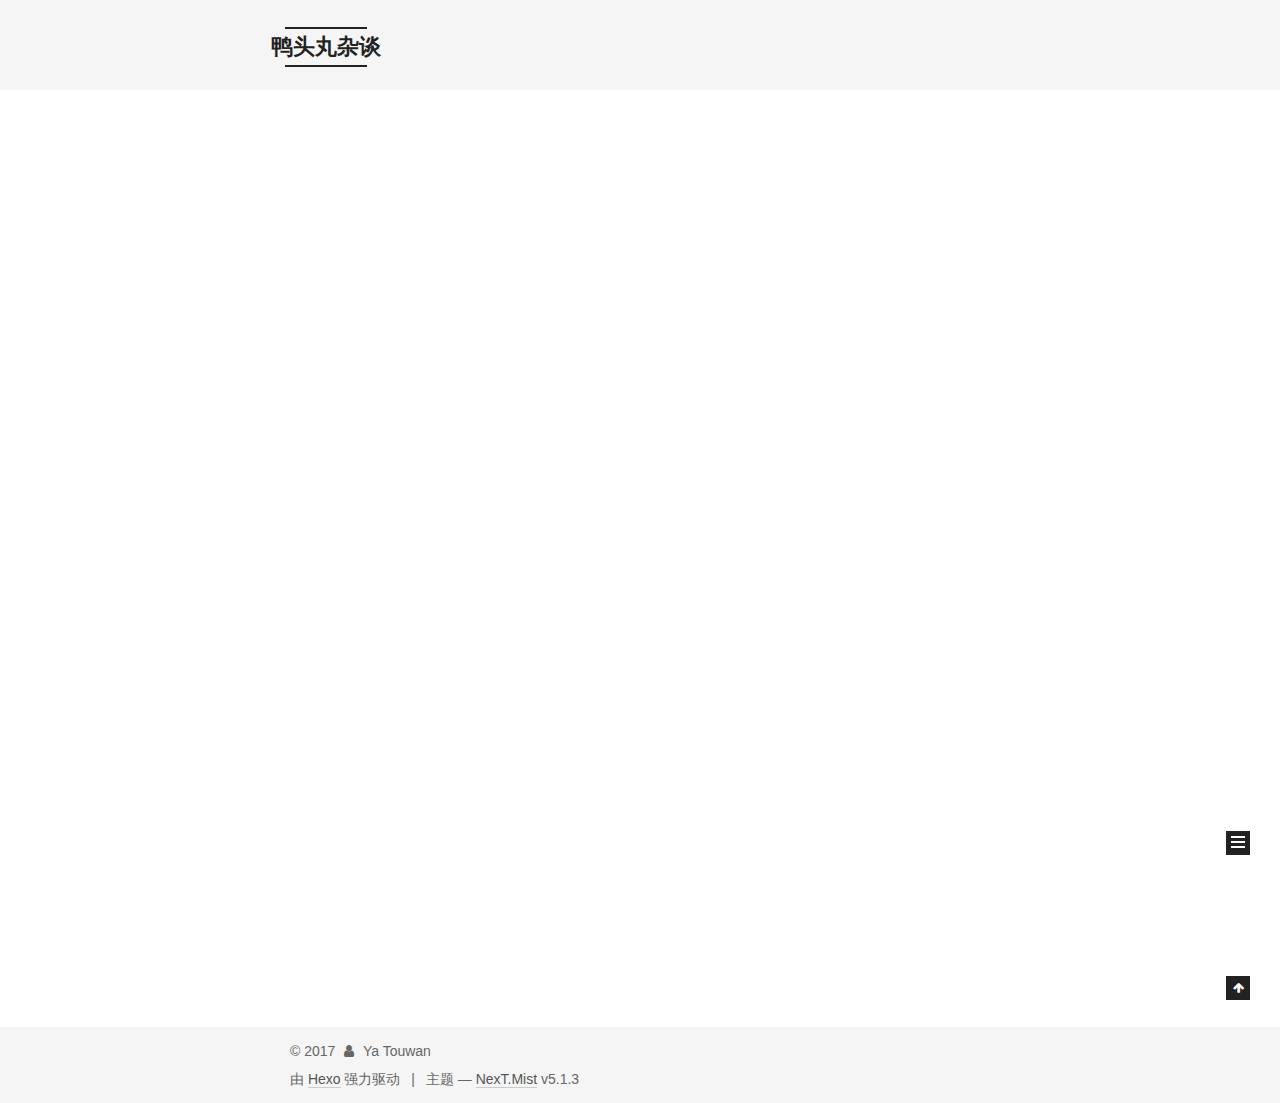
==== commit e306ef89: "test audio link" ====
--- a/index.html
+++ b/index.html
@@ -74,6 +74,8 @@
 
 
 
+  <link rel="alternate" href="/atom.xml" title="鸭头丸杂谈" type="application/atom+xml" />
+
 
 
 
@@ -82,7 +84,7 @@
 <meta name="description" content="鸭头丸杂谈官网">
 <meta property="og:type" content="website">
 <meta property="og:title" content="鸭头丸杂谈">
-<meta property="og:url" content="http://yoursite.com/index.html">
+<meta property="og:url" content="https://xiazhituo.github.io/index.html">
 <meta property="og:site_name" content="鸭头丸杂谈">
 <meta property="og:description" content="鸭头丸杂谈官网">
 <meta property="og:locale" content="zh-Hans">
@@ -118,7 +120,7 @@
 
 
 
-  <link rel="canonical" href="http://yoursite.com/"/>
+  <link rel="canonical" href="https://xiazhituo.github.io/"/>
 
 
 
@@ -232,7 +234,126 @@
   
   
   <div class="post-block">
-    <link itemprop="mainEntityOfPage" href="http://yoursite.com/2017/10/22/关于鸭头丸杂谈/">
+    <link itemprop="mainEntityOfPage" href="https://xiazhituo.github.io/2017/11/26/测试一下添加音频/">
+
+    <span hidden itemprop="author" itemscope itemtype="http://schema.org/Person">
+      <meta itemprop="name" content="Ya Touwan">
+      <meta itemprop="description" content="">
+      <meta itemprop="image" content="/images/avatar.gif">
+    </span>
+
+    <span hidden itemprop="publisher" itemscope itemtype="http://schema.org/Organization">
+      <meta itemprop="name" content="鸭头丸杂谈">
+    </span>
+
+    
+      <header class="post-header">
+
+        
+        
+          <h1 class="post-title" itemprop="name headline">
+                
+                <a class="post-title-link" href="/2017/11/26/测试一下添加音频/" itemprop="url">测试一下添加音频</a></h1>
+        
+
+        <div class="post-meta">
+          <span class="post-time">
+            
+              <span class="post-meta-item-icon">
+                <i class="fa fa-calendar-o"></i>
+              </span>
+              
+                <span class="post-meta-item-text">发表于</span>
+              
+              <time title="创建于" itemprop="dateCreated datePublished" datetime="2017-11-26T21:32:31+08:00">
+                2017-11-26
+              </time>
+            
+
+            
+
+            
+          </span>
+
+          
+
+          
+            
+          
+
+          
+          
+
+          
+
+          
+
+          
+
+        </div>
+      </header>
+    
+
+    
+    
+    
+    <div class="post-body" itemprop="articleBody">
+
+      
+      
+
+      
+        
+          
+            <div align="center"><br><iframe frameborder="no" border="0" marginwidth="0" marginheight="0" width="330" height="86" src="//music.163.com/outchain/player?type=3&id=1366429558&auto=0&height=66"></iframe><br></div>
+          
+        
+      
+    </div>
+    
+    
+    
+
+    
+
+    
+
+    
+
+    <footer class="post-footer">
+      
+
+      
+
+      
+
+      
+      
+        <div class="post-eof"></div>
+      
+    </footer>
+  </div>
+  
+  
+  
+  </article>
+
+
+    
+      
+
+  
+
+  
+  
+  
+
+  <article class="post post-type-normal" itemscope itemtype="http://schema.org/Article">
+  
+  
+  
+  <div class="post-block">
+    <link itemprop="mainEntityOfPage" href="https://xiazhituo.github.io/2017/10/22/关于鸭头丸杂谈/">
 
     <span hidden itemprop="author" itemscope itemtype="http://schema.org/Person">
       <meta itemprop="name" content="Ya Touwan">
@@ -387,7 +508,7 @@
               
                 <a href="/archives/">
               
-                  <span class="site-state-item-count">1</span>
+                  <span class="site-state-item-count">2</span>
                   <span class="site-state-item-name">日志</span>
                 </a>
               </div>
@@ -399,6 +520,13 @@
 
           </nav>
 
+          
+            <div class="feed-link motion-element">
+              <a href="/atom.xml" rel="alternate">
+                <i class="fa fa-rss"></i>
+                RSS
+              </a>
+            </div>
           
 
           <div class="links-of-author motion-element">
--- a/css/main.css
+++ b/css/main.css
@@ -1822,7 +1822,7 @@
   width: 4px;
   height: 4px;
   border-radius: 50%;
-  background: #6ea4ad;
+  background: #ff9a54;
 }
 .links-of-blogroll {
   font-size: 13px;
